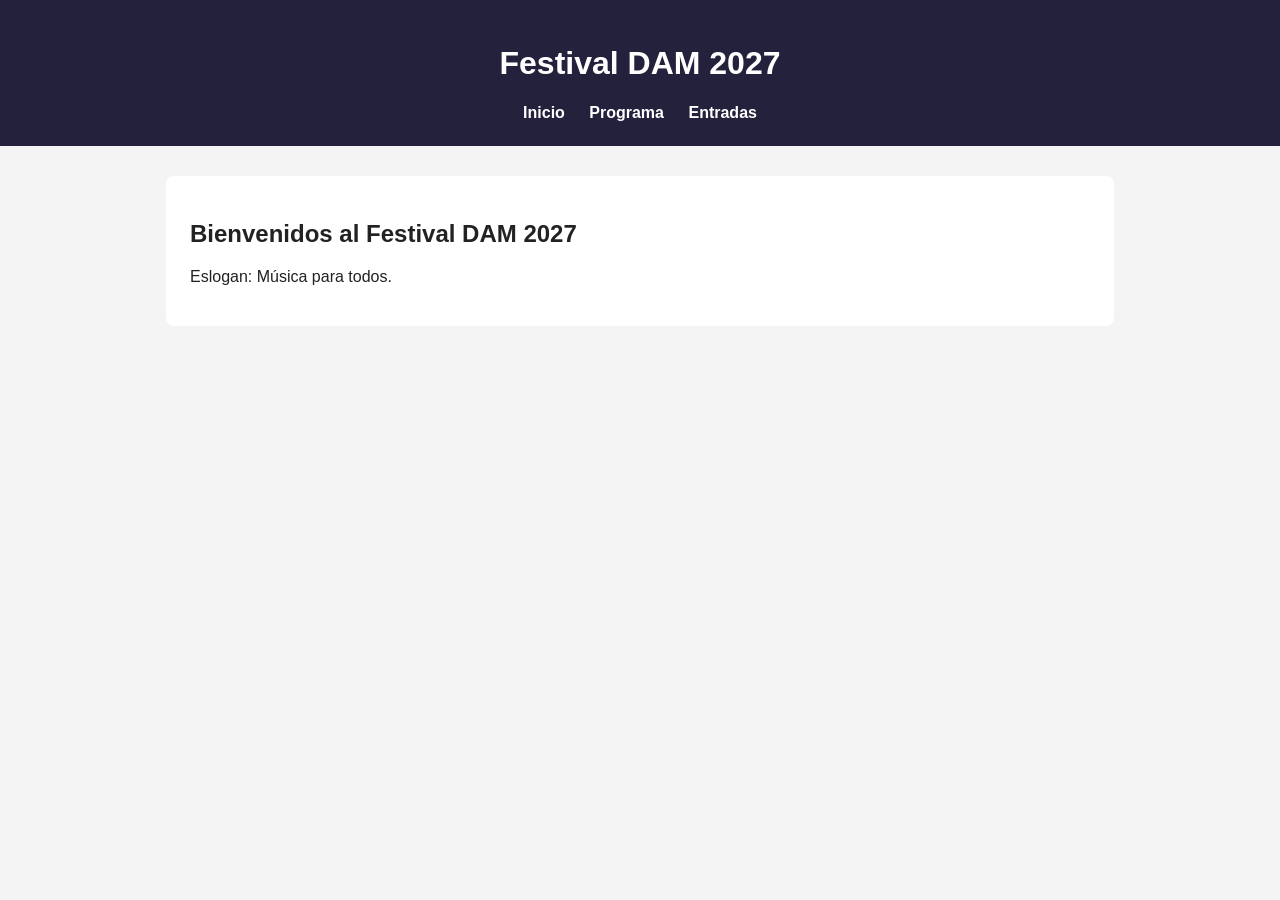
==== index.html @ 4c60c44d "Crear estructura inicial del Festival DAM 2027" ====
<!DOCTYPE html>
<html lang="es">
<head>
    <meta charset="UTF-8">
    <meta name="viewport" content="width=device-width, initial-scale=1.0">
    <title>Festival DAM 2027</title>
    <link rel="stylesheet" href="style.css">
</head>
<body>
    <header>
        <h1>Festival DAM 2027</h1>

        <nav>
            <a href="index.html">Inicio</a>
            <a href="programa.html">Programa</a>
            <a href="entradas.html">Entradas</a>
        </nav>
    </header>

    <main>
        <h2>Bienvenidos al Festival DAM 2027</h2>
        <p>Eslogan: Música para todos.</p>
    </main>
</body>
</html>
---- style.css ----
body {
    margin: 0;
    font-family: Arial, sans-serif;
    color: #222;
    background-color: #f4f4f4;
}

header {
    padding: 24px;
    color: white;
    text-align: center;
    background-color: #24213d;
}

nav {
    margin-top: 16px;
}

nav a {
    margin: 0 10px;
    color: white;
    font-weight: bold;
    text-decoration: none;
}

nav a:hover {
    color: #ffd166;
}

main {
    max-width: 900px;
    margin: 30px auto;
    padding: 24px;
    background-color: white;
    border-radius: 8px;
}
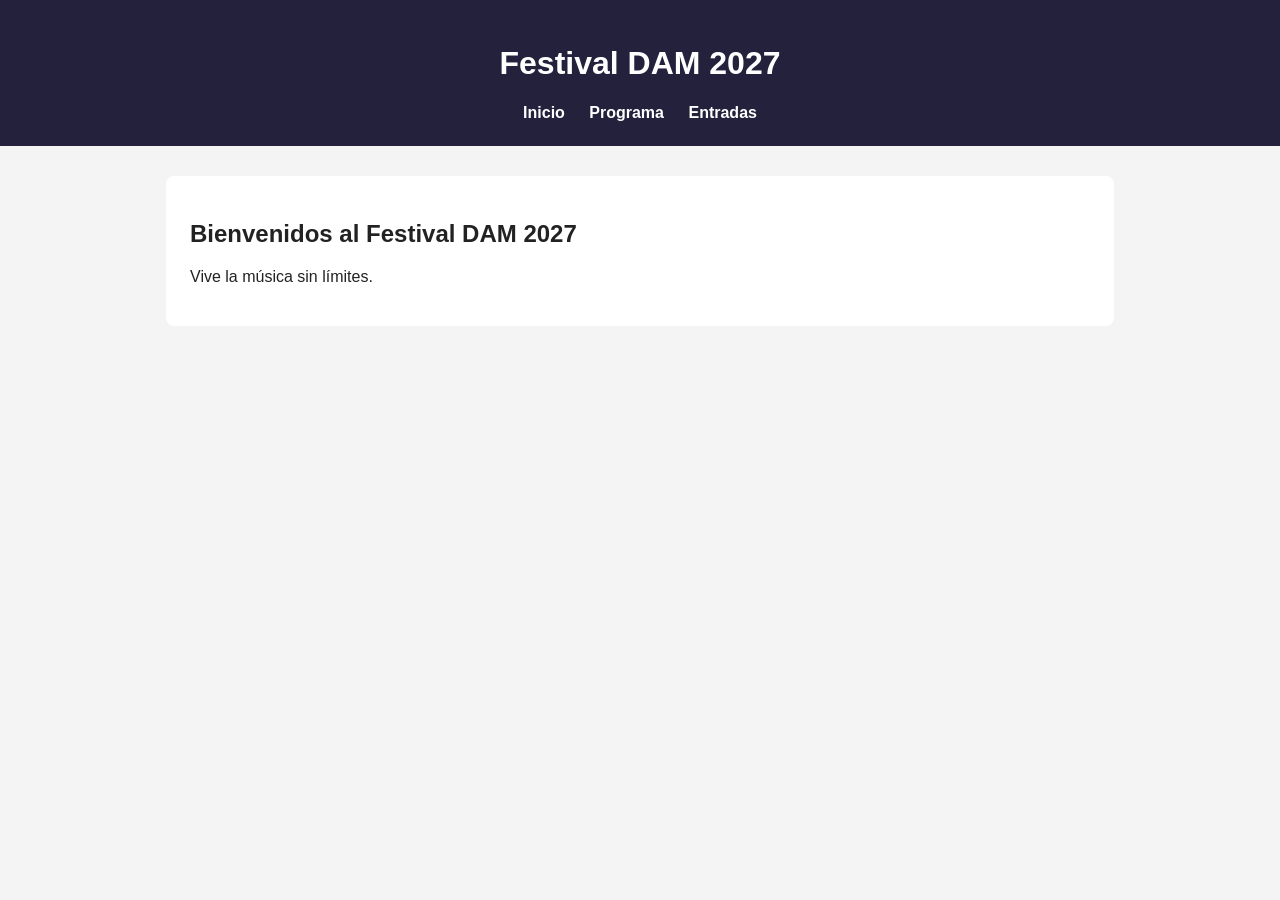
==== commit b82065f6: "Actualizar eslogan en la rama VIP" ====
--- a/index.html
+++ b/index.html
@@ -19,7 +19,7 @@
 
     <main>
         <h2>Bienvenidos al Festival DAM 2027</h2>
-        <p>Eslogan: Música para todos.</p>
+        <p>Vive la música sin límites.</p>
     </main>
 </body>
 </html>
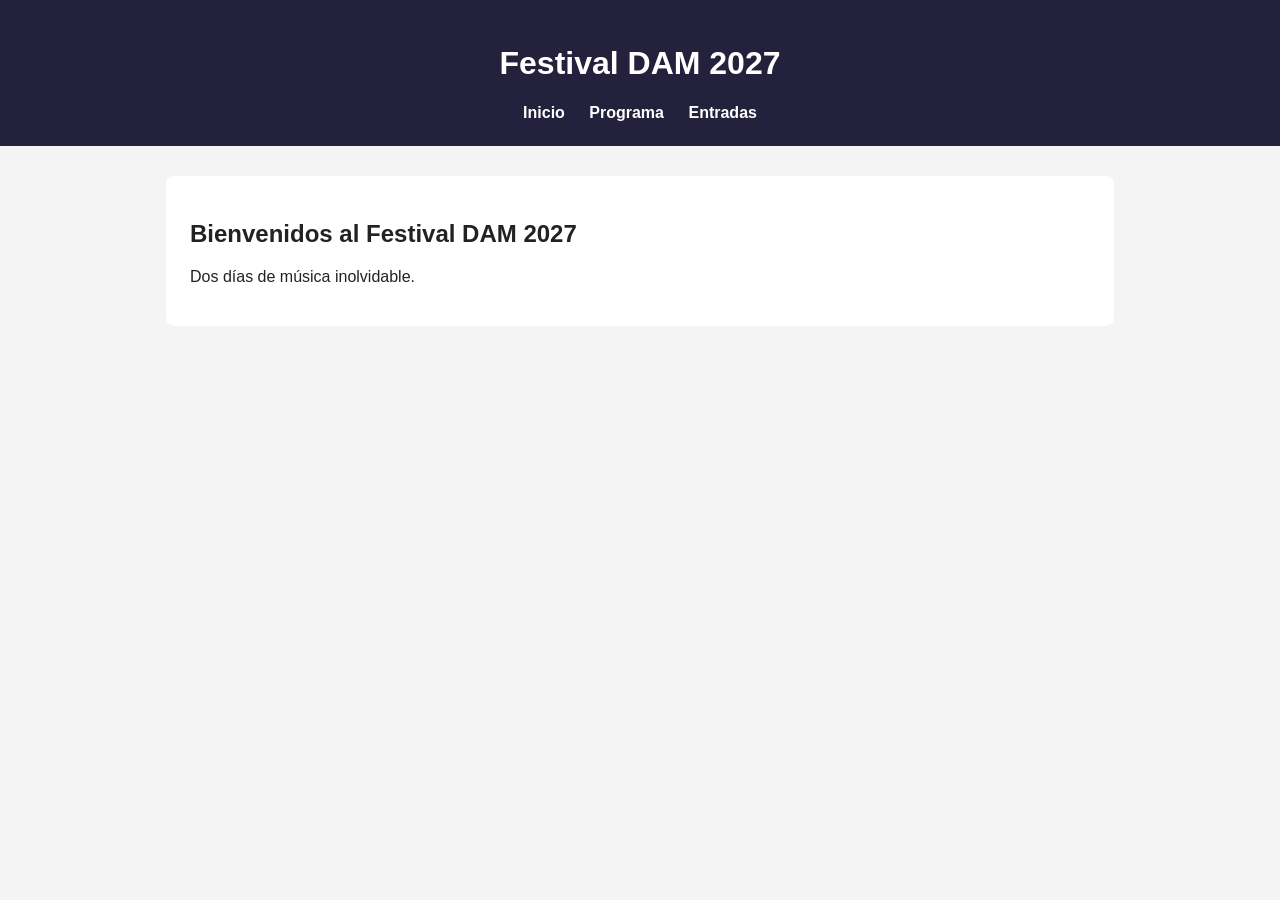
==== commit 24e2abe6: "Cambiar el eslogan a Dos días de música inolvidable" ====
--- a/index.html
+++ b/index.html
@@ -19,7 +19,7 @@
 
     <main>
         <h2>Bienvenidos al Festival DAM 2027</h2>
-        <p>Vive la música sin límites.</p>
+       <p>Dos días de música inolvidable.</p>
     </main>
 </body>
 </html>
